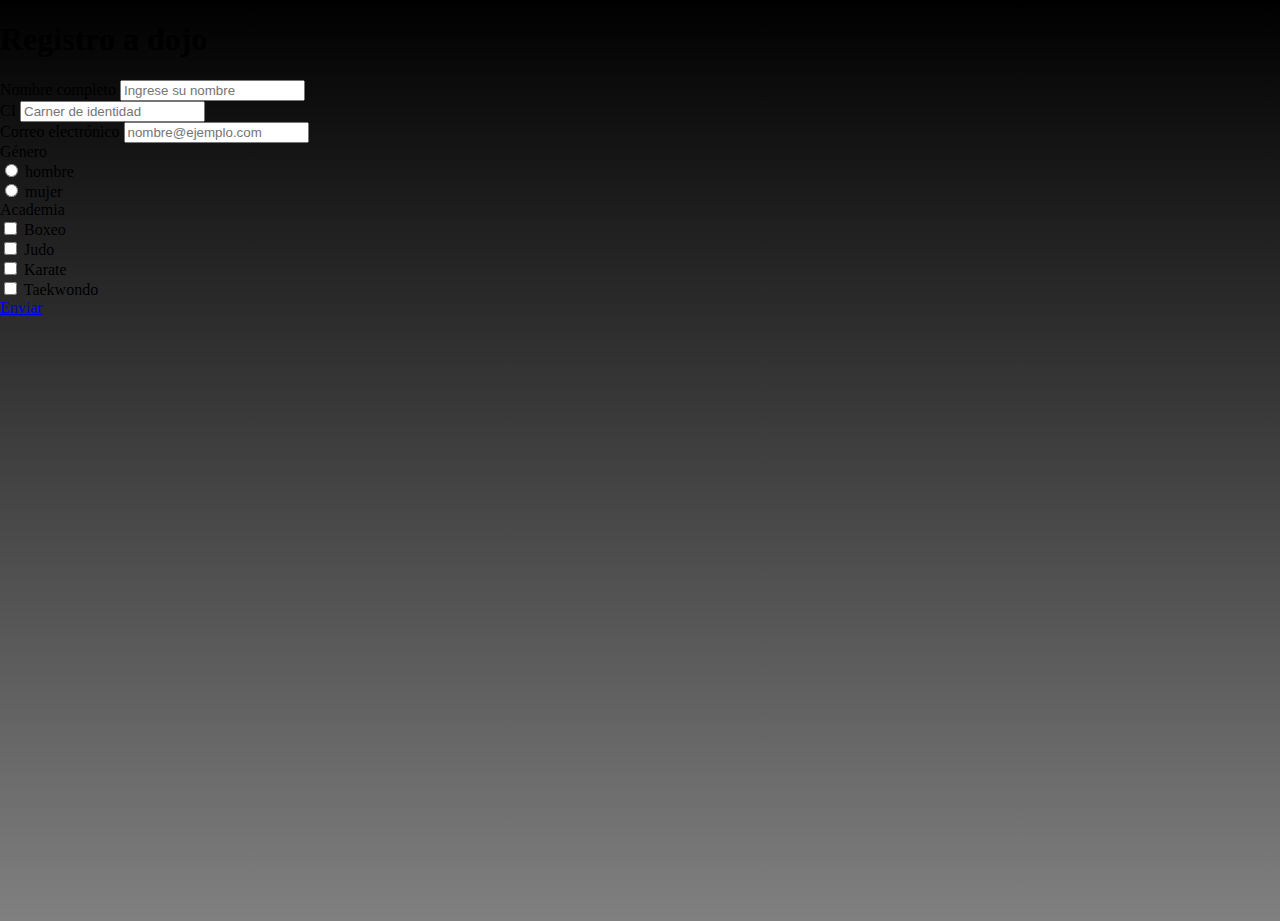
==== formulario.html @ c28e0663 "Add files via upload" ====
<!doctype html>
<html lang="en">
    <head>
        <title>Title</title>
        <!-- Required meta tags -->
        <meta charset="utf-8" />
        <meta
            name="viewport"
            content="width=device-width, initial-scale=1, shrink-to-fit=no"
        />

        <!-- Bootstrap CSS v5.2.1 -->
        <link
            href="https://cdn.jsdelivr.net/npm/bootstrap@5.3.2/dist/css/bootstrap.min.css"
            rel="stylesheet"
            integrity="sha384-T3c6CoIi6uLrA9TneNEoa7RxnatzjcDSCmG1MXxSR1GAsXEV/Dwwykc2MPK8M2HN"
            crossorigin="anonymous"
        />
        <link rel="stylesheet" href="css/styles.css">
    </head>

    <body class="bg-degradado">
        <body>
            <div class="container my-5">
              <h1 class="text-center mb-4 text-white">Registro a dojo</h1>
              
              <form>
                <div class="mb-3">
                  <label class="form-label text-white">Nombre completo</label>
                  <input type="text" class="form-control" id="nombre" placeholder="Ingrese su nombre">
                </div>

                <div class="mb-3">
                    <label class="form-label text-white">CI</label>
                    <input type="number" class="form-control" id="nombre" placeholder="Carner de identidad">
                  </div>
          
                <div class="mb-3">
                  <label for="correo" class="form-label text-white">Correo electrónico</label>
                  <input type="email" class="form-control" placeholder="nombre@ejemplo.com">
                </div>
            
                <div class="mb-3">
                  <label class="form-label text-white">Género</label>
                  <div>
                    <div class="form-check form-check-inline">
                      <input class="form-check-input" type="radio" name="genero" id="masculino" value="masculino">
                      <label class="form-check-label text-white">hombre</label>
                    </div>
                    <div class="form-check form-check-inline">
                      <input class="form-check-input" type="radio" name="genero" id="femenino" value="femenino">
                      <label class="form-check-label text-white">mujer</label>
                    </div>
                  </div>
                </div>
          
            
                <div class="mb-3">
                  <label class="form-label text-white">Academia</label>
                  <div class="form-check">
                    <input class="form-check-input" type="checkbox" id="tecnologia">
                    <label class="form-check-label text-white">Boxeo</label>
                  </div>
                  <div class="form-check">
                    <input class="form-check-input" type="checkbox" id="deportes">
                    <label class="form-check-label text-white">Judo</label>
                  </div>
                  <div class="form-check">
                    <input class="form-check-input" type="checkbox" id="musica">
                    <label class="form-check-label text-white">Karate</label>
                  </div>
                  <div class="form-check">
                    <input class="form-check-input" type="checkbox" id="musica">
                    <label class="form-check-label text-white">Taekwondo</label>
                  </div>
                </div>
        
                <a href="contactos.html" class="btn btn-danger w-100">Enviar</a>

              </form>
            </div>
          
            <script src="https://cdn.jsdelivr.net/npm/bootstrap@5.3.3/dist/js/bootstrap.bundle.min.js"></script>
          </body>
        <script
            src="https://cdn.jsdelivr.net/npm/@popperjs/core@2.11.8/dist/umd/popper.min.js"
            integrity="sha384-I7E8VVD/ismYTF4hNIPjVp/Zjvgyol6VFvRkX/vR+Vc4jQkC+hVqc2pM8ODewa9r"
            crossorigin="anonymous"
        ></script>

        <script
            src="https://cdn.jsdelivr.net/npm/bootstrap@5.3.2/dist/js/bootstrap.min.js"
            integrity="sha384-BBtl+eGJRgqQAUMxJ7pMwbEyER4l1g+O15P+16Ep7Q9Q+zqX6gSbd85u4mG4QzX+"
            crossorigin="anonymous"
        ></script>
    </body>
</html>
---- css/styles.css ----
body{
  background-color: #110f0fea;
  padding: 0%;
  margin: 0;

}
header, .alert{
  z-index: 100;
}
.description{
  height: 25px;
  overflow: hidden;
  transition: height .3s ease-in .3s;
}
.description:hover{
  height: 80px;
}
.carrito{
  min-height: 80vh;
  max-width: 1000px;
  margin: 0 auto;
  width: 100%;
}
.table__productos{
  display: flex;
}
.table__productos > img{
  width: 9rem;
  object-fit: contain;
  border-radius: 6px;
  margin-right: 20px;
}
.table__cantidad > input{
  width: 40px;
  border: none;
  outline: 0;
  font-size: 16px;
  font-weight: 700;
  margin-right: 30px;
  margin-bottom: 20px;
}
.hide, .remove{
  display: none;
}
.dojo-header {
  background-color: #000;
  color: #fff;
  padding: 20px 0;
  text-align: center;
}
.video-section {
  background-color: red;
  color: white;
  padding: 30px;
  text-align: center;
  border-radius: 10px;
}
.content-area {
  background-color: #ccc;
  height: 400px;
}
.logo {
  max-height: 100px;
}
.side-logos img {
  max-height: 100px;
  margin: 10px 0;
}
#background-video {
  position: fixed;
  top: 0;
  left: 0;
  width: 100%;
  height: 100%;
  object-fit: cover;
  z-index: -1; 
  opacity: 0.2;
}

body {
  margin: 0;
  padding: 0;
  overflow-x: hidden;
}

    .bg-degradado {
      background: linear-gradient(to bottom, black, grey);
      min-height: 100vh;
    }

    .dynamic-dots {
      position: absolute;
      width: 100%;
      height: 100%;
      top: 0;
      left: 0;
      overflow: hidden;
    }
    
    @keyframes dot-appear {
      0% {
        opacity: 0;
        transform: scale(0);
      }
      50% {
        opacity: 1;
        transform: scale(1);
      }
      100% {
        opacity: 0;
        transform: scale(0);
      }
    }
    
    .dynamic-dots::before {
      content: '';
      position: absolute;
      width: 10px;
      height: 10px;
      background-color: black;
      border-radius: 50%;
      animation: dot-appear 2s infinite ease-in-out;
      top: calc(50% - 5px);
      left: calc(20% - 5px);
    }
    
    .dynamic-dots::after {
      content: '';
      position: absolute;
      width: 10px;
      height: 10px;
      background-color: black;
      border-radius: 50%;
      animation: dot-appear 2s infinite ease-in-out 1s;
      top: calc(50% - 5px);
      left: calc(80% - 5px);
    }
    
    .transparente {
      background-color: rgba(255, 255, 255, 0.5);
      border-radius: 10px; 
    }
    
    .transparente p {
      color: #000; 
    }
    
    .transparente img {
      max-width: 100%;
      height: auto;
      border-radius: 8px; 
    }
    
    .card {
      transition: box-shadow 0.3s ease, transform 0.3s ease;
    }
    
    .card:hover {
      box-shadow: 0 0 15px 5px rgba(255, 255, 0, 0.7); 
      transform: scale(1.05); 
    }
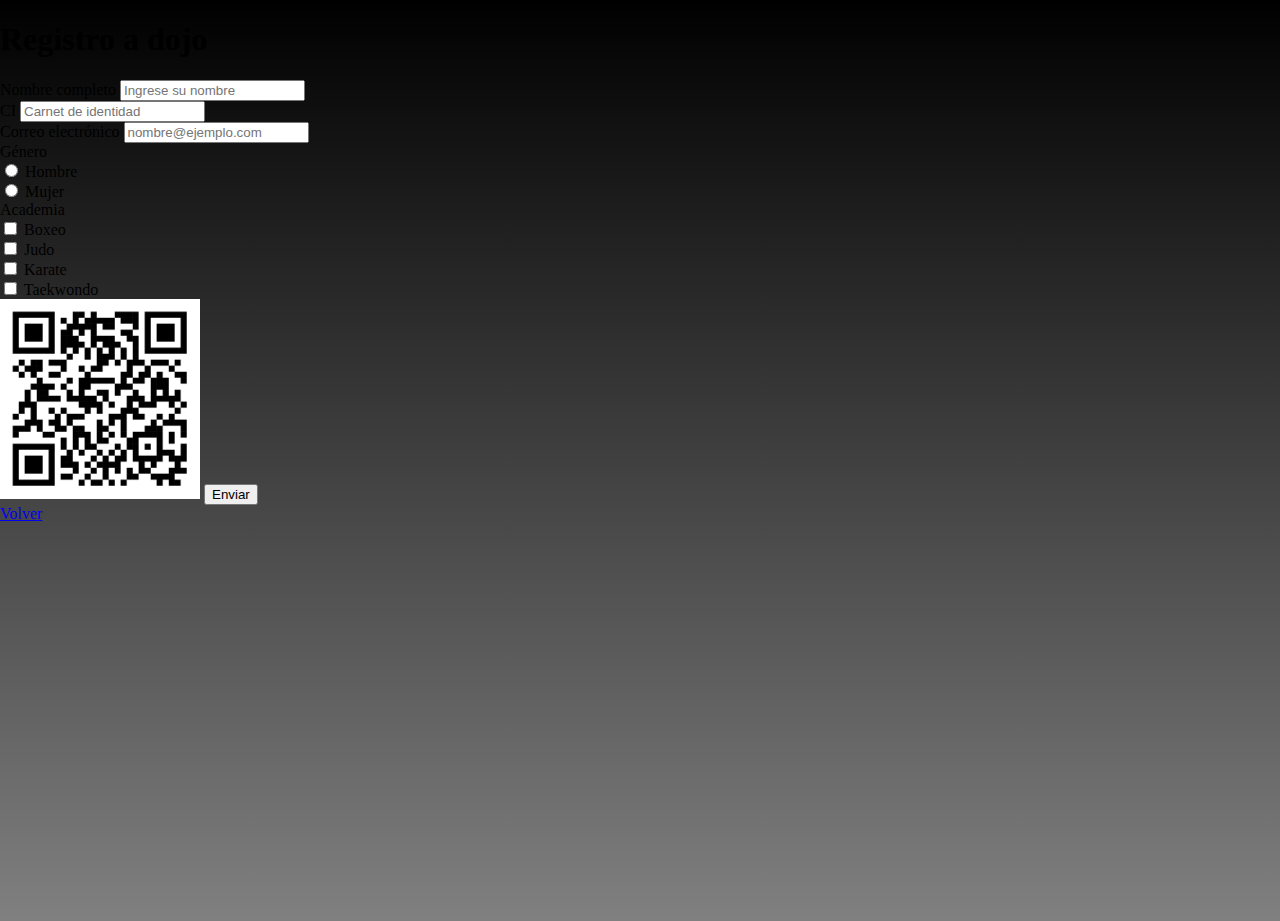
==== commit ecfa6fb8: "Add files via upload" ====
--- a/formulario.html
+++ b/formulario.html
@@ -17,68 +17,68 @@
             crossorigin="anonymous"
         />
         <link rel="stylesheet" href="css/styles.css">
+        <link rel="stylesheet" href="js/scripts.js">
     </head>
 
     <body class="bg-degradado">
         <body>
-            <div class="container my-5">
-              <h1 class="text-center mb-4 text-white">Registro a dojo</h1>
-              
-              <form>
+          <div class="container my-5">
+            <h1 class="text-center mb-4 text-white">Registro a dojo</h1>
+    
+            <form id="miFormulario" action="mailto:saulsotosiles091@gmail.com" method="post" enctype="text/plain">
                 <div class="mb-3">
-                  <label class="form-label text-white">Nombre completo</label>
-                  <input type="text" class="form-control" id="nombre" placeholder="Ingrese su nombre">
+                    <label class="form-label text-white">Nombre completo</label>
+                    <input type="text" class="form-control" id="nombre" name="Nombre" placeholder="Ingrese su nombre" required>
                 </div>
-
+    
                 <div class="mb-3">
                     <label class="form-label text-white">CI</label>
-                    <input type="number" class="form-control" id="nombre" placeholder="Carner de identidad">
-                  </div>
-          
+                    <input type="number" class="form-control" id="ci" name="CI" placeholder="Carnet de identidad" required>
+                </div>
+    
                 <div class="mb-3">
-                  <label for="correo" class="form-label text-white">Correo electrónico</label>
-                  <input type="email" class="form-control" placeholder="nombre@ejemplo.com">
+                    <label for="correo" class="form-label text-white">Correo electrónico</label>
+                    <input type="email" class="form-control" id="correo" name="Correo" placeholder="nombre@ejemplo.com" required>
                 </div>
-            
+    
                 <div class="mb-3">
-                  <label class="form-label text-white">Género</label>
-                  <div>
-                    <div class="form-check form-check-inline">
-                      <input class="form-check-input" type="radio" name="genero" id="masculino" value="masculino">
-                      <label class="form-check-label text-white">hombre</label>
+                    <label class="form-label text-white">Género</label>
+                    <div>
+                        <div class="form-check form-check-inline">
+                            <input class="form-check-input" type="radio" name="Género" id="masculino" value="Hombre" required>
+                            <label class="form-check-label text-white">Hombre</label>
+                        </div>
+                        <div class="form-check form-check-inline">
+                            <input class="form-check-input" type="radio" name="Género" id="femenino" value="Mujer" required>
+                            <label class="form-check-label text-white">Mujer</label>
+                        </div>
                     </div>
-                    <div class="form-check form-check-inline">
-                      <input class="form-check-input" type="radio" name="genero" id="femenino" value="femenino">
-                      <label class="form-check-label text-white">mujer</label>
+                </div>
+    
+                <div class="mb-3">
+                    <label class="form-label text-white">Academia</label>
+                    <div class="form-check">
+                        <input class="form-check-input" type="checkbox" id="boxeo" name="Academia" value="Boxeo">
+                        <label class="form-check-label text-white">Boxeo</label>
                     </div>
-                  </div>
+                    <div class="form-check">
+                        <input class="form-check-input" type="checkbox" id="judo" name="Academia" value="Judo">
+                        <label class="form-check-label text-white">Judo</label>
+                    </div>
+                    <div class="form-check">
+                        <input class="form-check-input" type="checkbox" id="karate" name="Academia" value="Karate">
+                        <label class="form-check-label text-white">Karate</label>
+                    </div>
+                    <div class="form-check">
+                        <input class="form-check-input" type="checkbox" id="taekwondo" name="Academia" value="Taekwondo">
+                        <label class="form-check-label text-white">Taekwondo</label>
+                    </div>
                 </div>
-          
-            
-                <div class="mb-3">
-                  <label class="form-label text-white">Academia</label>
-                  <div class="form-check">
-                    <input class="form-check-input" type="checkbox" id="tecnologia">
-                    <label class="form-check-label text-white">Boxeo</label>
-                  </div>
-                  <div class="form-check">
-                    <input class="form-check-input" type="checkbox" id="deportes">
-                    <label class="form-check-label text-white">Judo</label>
-                  </div>
-                  <div class="form-check">
-                    <input class="form-check-input" type="checkbox" id="musica">
-                    <label class="form-check-label text-white">Karate</label>
-                  </div>
-                  <div class="form-check">
-                    <input class="form-check-input" type="checkbox" id="musica">
-                    <label class="form-check-label text-white">Taekwondo</label>
-                  </div>
-                </div>
-        
-                <a href="contactos.html" class="btn btn-danger w-100">Enviar</a>
-
-              </form>
-            </div>
+                <img src="/img/_HkkKn_qrcode.png" alt="" height="200" width="200">
+                <button type="submit" class="btn btn-danger w-100">Enviar</button>
+            </form>
+            <a href="contactos.html" class="bg-danger">Volver</a>
+        </div>
           
             <script src="https://cdn.jsdelivr.net/npm/bootstrap@5.3.3/dist/js/bootstrap.bundle.min.js"></script>
           </body>
--- a/css/styles.css
+++ b/css/styles.css
@@ -136,10 +136,6 @@
       left: calc(80% - 5px);
     }
     
-    .transparente {
-      background-color: rgba(255, 255, 255, 0.5);
-      border-radius: 10px; 
-    }
     
     .transparente p {
       color: #000; 
@@ -159,4 +155,31 @@
       box-shadow: 0 0 15px 5px rgba(255, 255, 0, 0.7); 
       transform: scale(1.05); 
     }
-    +    
+    .transparente {
+      background-color: rgba(255, 255, 255, 0.7); /* Fondo transparente para contraste */
+      border-radius: 10px;
+      padding: 20px;
+      box-shadow: 0px 4px 12px rgba(0, 0, 0, 0.1);
+  }
+  
+  .fs-3 {
+      font-size: 2rem; /* Tamaño grande para los subtítulos */
+  }
+  
+  .fs-5 {
+      font-size: 1.125rem; /* Tamaño adecuado para el texto */
+  }
+
+  .text-primary {
+      color: #007bff; /* Color de texto principal, más atractivo */
+  }
+
+  .shadow-lg {
+      box-shadow: 0 4px 8px rgba(0, 0, 0, 0.1); /* Sombra suave */
+  }
+
+  .img-fluid {
+      max-width: 100%;
+      height: auto;
+  }